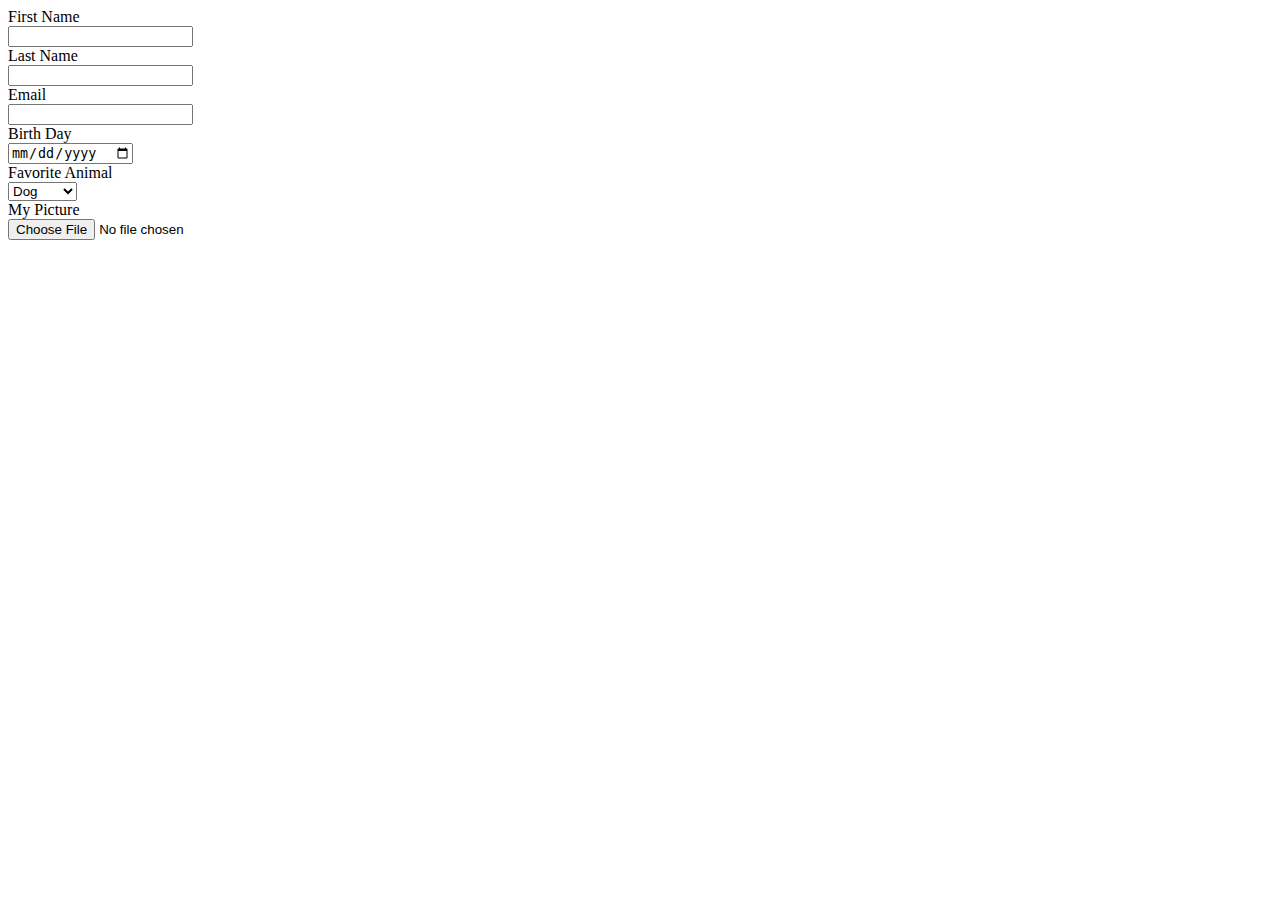
==== lesson1/index.html @ 026f8c5b "dom & boolean explained" ====
<!DOCTYPE html>
<html lang="en">

<head>
    <meta charset="UTF-8">
    <meta name="viewport" content="width=device-width, initial-scale=1.0">
    <meta http-equiv="X-UA-Compatible" content="ie=edge">
    <title>Lesson 1</title>
    <link rel="stylesheet" href="index.css">
</head>

<body>
    <form action="">
        <div class="field">
            <div>
                <label for="firstName">First Name</label>
            </div>
            <div>
                <input type="text" name="firstName">
            </div>
        </div>
        <div class="field">
            <div>
                <label for="lastName">Last Name</label>
            </div>
            <div>
                <input type="text" name="lastName">
            </div>
        </div>
        <div class="field">
            <div>
                <label for="email">Email</label>
            </div>
            <div>
                <input type="email" name="email">
            </div>
        </div>
        <div class="field">
            <div>
                <label for="birthDay">Birth Day</label>
            </div>
            <div>
                <input type="date" name="birthDay">
            </div>
        </div>
        <div class="field">
            <div>
                <label for="favoriteAnimal">Favorite Animal</label>
            </div>
            <div>
                <select name="favoriteAnimal" id="favoriteAnimal">
                    <option value="1">Dog</option>
                    <option value="2">Horse</option>
                    <option value="2">Lion</option>
                    <option value="2">Banny</option>
                    <option value="2">Monkey</option>
                </select>
            </div>
        </div>
        <div class="field">
            <div>
                <label for="picture">My Picture</label>
            </div>
            <div>
                <input type="file" name="picture">
            </div>
        </div>


    </form>

    <script src="https://ajax.googleapis.com/ajax/libs/jquery/3.4.1/jquery.min.js"></script>
    <script src="index.js"></script>
</body>

</html>
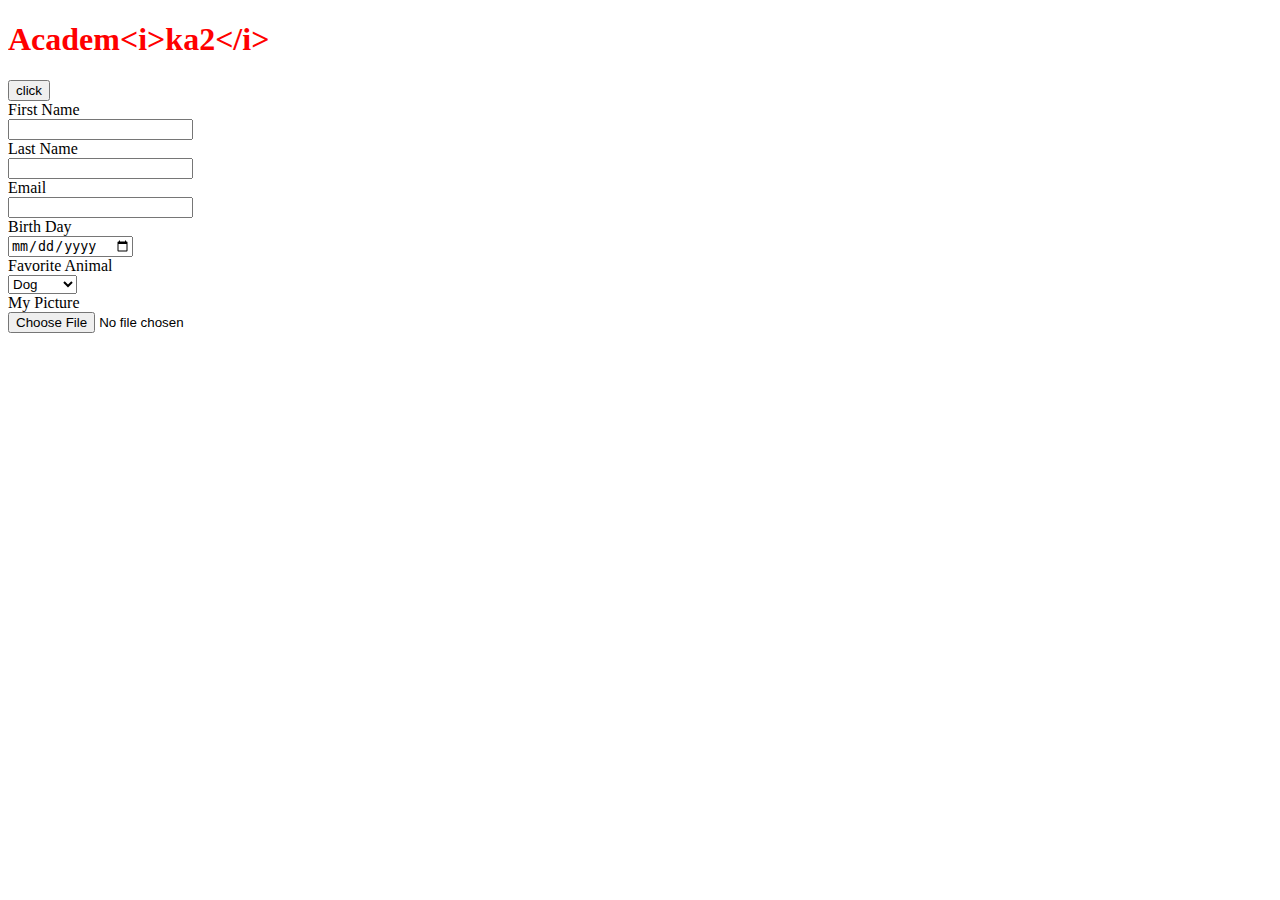
==== commit 3f02b25d: "example" ====
--- a/lesson1/index.html
+++ b/lesson1/index.html
@@ -10,13 +10,15 @@
 </head>
 
 <body>
+    <h1 id="title"></h1>
+    <button>click</button>
     <form action="">
         <div class="field">
             <div>
                 <label for="firstName">First Name</label>
             </div>
             <div>
-                <input type="text" name="firstName">
+                <input type="text" name="firstName" id="fname">
             </div>
         </div>
         <div class="field">
@@ -51,9 +53,9 @@
                 <select name="favoriteAnimal" id="favoriteAnimal">
                     <option value="1">Dog</option>
                     <option value="2">Horse</option>
-                    <option value="2">Lion</option>
-                    <option value="2">Banny</option>
-                    <option value="2">Monkey</option>
+                    <option value="3">Lion</option>
+                    <option value="4">Banny</option>
+                    <option value="5">Monkey</option>
                 </select>
             </div>
         </div>
@@ -62,7 +64,7 @@
                 <label for="picture">My Picture</label>
             </div>
             <div>
-                <input type="file" name="picture">
+                <input type="file"  name="picture">
             </div>
         </div>
 
